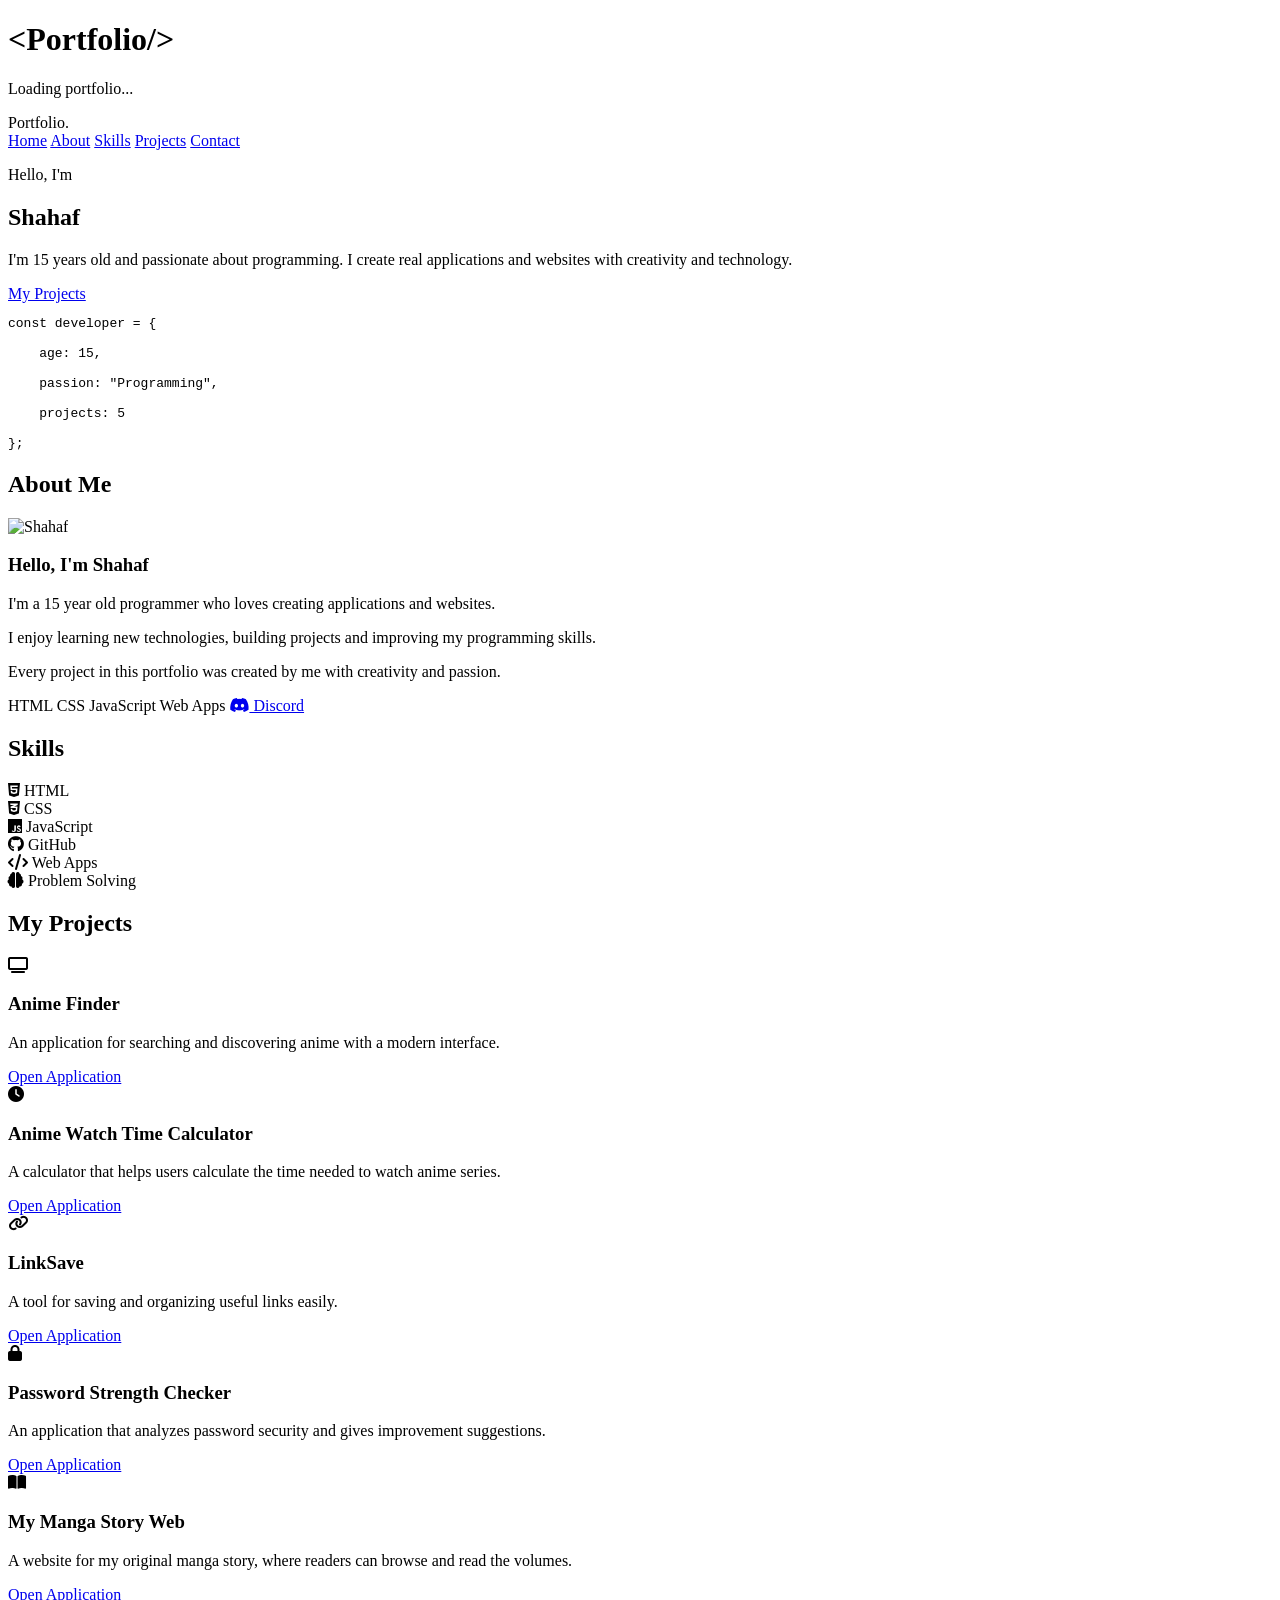
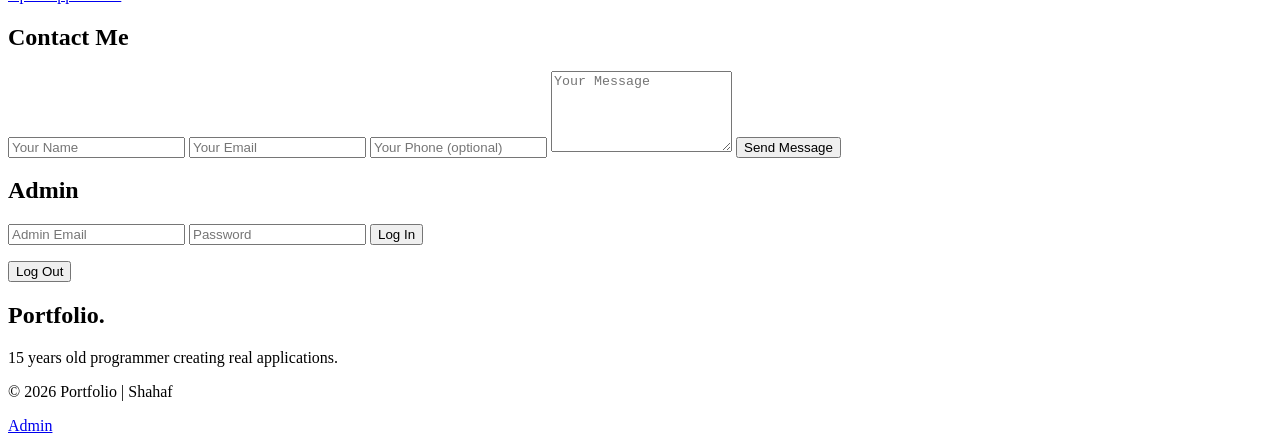
==== index (2).html @ 0d9983e2 "Add files via upload" ====
<!DOCTYPE html>
<html lang="en">

<head>

    <meta charset="UTF-8">

    <meta name="viewport" content="width=device-width, initial-scale=1.0">

    <title>Portfolio | Shahaf</title>

    <link rel="stylesheet" href="style.css">

    <link
        href="https://fonts.googleapis.com/css2?family=Poppins:wght@300;400;500;600;700;800&display=swap"
        rel="stylesheet"
    >

    <link
        rel="stylesheet"
        href="https://cdnjs.cloudflare.com/ajax/libs/font-awesome/6.7.2/css/all.min.css"
    >

</head>

<body>


<!-- ============================= -->
<!-- LOADER -->
<!-- ============================= -->

<div class="loader">

    <h1>&lt;Portfolio/&gt;</h1>

    <p>Loading portfolio...</p>

</div>


<!-- ============================= -->
<!-- HEADER -->
<!-- ============================= -->

<header>

    <div class="container">

        <div class="logo">

            Portfolio<span>.</span>

        </div>


        <nav>

            <a href="#home">Home</a>

            <a href="#about">About</a>

            <a href="#skills">Skills</a>

            <a href="#projects">Projects</a>

            <a href="#contact">Contact</a>

        </nav>


        <div class="menu">

            <span></span>

            <span></span>

            <span></span>

        </div>

    </div>

</header>


<!-- ============================= -->
<!-- HERO -->
<!-- ============================= -->

<section class="hero" id="home">

    <div class="container hero-content">


        <div class="hero-text reveal">

            <p>Hello, I'm</p>

            <h1>Shahaf</h1>

            <h2>

                <span id="typing"></span>

            </h2>


            <p>

                I'm 15 years old and passionate about programming.
                I create real applications and websites with creativity and technology.

            </p>


            <div class="buttons">

                <a href="#projects">

                    My Projects

                </a>

            </div>

        </div>



        <div class="code-box reveal">

            <div class="code-top">

                <span></span>

                <span></span>

                <span></span>

            </div>


<pre>
const developer = {

    age: 15,

    passion: "Programming",

    projects: 5

};
</pre>

        </div>


    </div>

</section>


<!-- ============================= -->
<!-- ABOUT -->
<!-- ============================= -->

<section id="about" class="section">

    <div class="container">

        <h2 class="title">

            About Me

        </h2>


        <div class="about-box reveal">


            <div class="about-image">

                <img
                    src="https://encrypted-tbn0.gstatic.com/images?q=tbn:ANd9GcTvaBjbYoPSEB7vHjjwnRe-hXGT7SuBBh6DUekbeXS_x270P09RQsSZ8E0&s=10"
                    alt="Shahaf"
                >

            </div>



            <div class="about-text">

                <h3>

                    Hello, I'm Shahaf

                </h3>


                <p>

                    I'm a 15 year old programmer who loves creating applications and websites.

                </p>


                <p>

                    I enjoy learning new technologies, building projects and improving my programming skills.

                </p>


                <p>

                    Every project in this portfolio was created by me with creativity and passion.

                </p>


                <!-- ABOUT TAGS -->

                <div class="about-tags">

                    <span>HTML</span>

                    <span>CSS</span>

                    <span>JavaScript</span>

                    <span>Web Apps</span>


                    <!-- DISCORD BUTTON -->

                    <a
                        href="https://discord.com/users/1521594216466088106"
                        target="_blank"
                        rel="noopener noreferrer"
                        class="discord-tag"
                    >

                        <i class="fa-brands fa-discord"></i>

                        Discord

                    </a>

                </div>

            </div>


        </div>

    </div>

</section>


<!-- ============================= -->
<!-- SKILLS -->
<!-- ============================= -->

<section id="skills" class="section">

    <div class="container">

        <h2 class="title">

            Skills

        </h2>


        <div class="skills">


            <div>

                <i class="fab fa-html5"></i>

                HTML

            </div>


            <div>

                <i class="fab fa-css3-alt"></i>

                CSS

            </div>


            <div>

                <i class="fab fa-js"></i>

                JavaScript

            </div>


            <div>

                <i class="fab fa-github"></i>

                GitHub

            </div>


            <div>

                <i class="fas fa-code"></i>

                Web Apps

            </div>


            <div>

                <i class="fas fa-brain"></i>

                Problem Solving

            </div>


        </div>

    </div>

</section>


<!-- ============================= -->
<!-- PROJECTS -->
<!-- ============================= -->

<section id="projects" class="section">

    <div class="container">

        <h2 class="title">

            My Projects

        </h2>


        <div class="projects">


            <!-- Anime Finder -->

            <div class="project reveal">

                <i class="fas fa-tv"></i>

                <h3>

                    Anime Finder

                </h3>

                <p>

                    An application for searching and discovering anime with a modern interface.

                </p>

                <a
                    href="https://shahafavitan3-lang.github.io/anime-finder/"
                    target="_blank"
                    rel="noopener noreferrer"
                >

                    Open Application

                </a>

            </div>



            <!-- Anime Watch Time Calculator -->

            <div class="project reveal">

                <i class="fas fa-clock"></i>

                <h3>

                    Anime Watch Time Calculator

                </h3>

                <p>

                    A calculator that helps users calculate the time needed to watch anime series.

                </p>

                <a
                    href="https://shahafavitan3-lang.github.io/Anime-Time-Calculator/"
                    target="_blank"
                    rel="noopener noreferrer"
                >

                    Open Application

                </a>

            </div>



            <!-- LinkSave -->

            <div class="project reveal">

                <i class="fas fa-link"></i>

                <h3>

                    LinkSave

                </h3>

                <p>

                    A tool for saving and organizing useful links easily.

                </p>

                <a
                    href="https://shahafavitan3-lang.github.io/LinkSaver/"
                    target="_blank"
                    rel="noopener noreferrer"
                >

                    Open Application

                </a>

            </div>



            <!-- Password Strength Checker -->

            <div class="project reveal">

                <i class="fas fa-lock"></i>

                <h3>

                    Password Strength Checker

                </h3>

                <p>

                    An application that analyzes password security and gives improvement suggestions.

                </p>

                <a
                    href="https://shahafavitan3-lang.github.io/Password-Security-Analyzer/"
                    target="_blank"
                    rel="noopener noreferrer"
                >

                    Open Application

                </a>

            </div>


            <!-- My Manga Story Web -->

            <div class="project reveal">

                <i class="fas fa-book-open"></i>

                <h3>

                    My Manga Story Web

                </h3>

                <p>

                    A website for my original manga story, where readers can browse and read the volumes.

                </p>

                <a
                    href="https://shahafavitan3-lang.github.io/EnzairoMANGA/#volumes"
                    target="_blank"
                    rel="noopener noreferrer"
                >

                    Open Application

                </a>

            </div>


        </div>

    </div>

</section>


<!-- ============================= -->
<!-- CONTACT -->
<!-- ============================= -->

<section id="contact" class="section">

    <div class="container">

        <h2 class="title">

            Contact Me

        </h2>


        <form id="contactForm" class="contact-form reveal">

            <input type="text" id="name" placeholder="Your Name" required>

            <input type="email" id="email" placeholder="Your Email" required>

            <input type="tel" id="phone" placeholder="Your Phone (optional)">

            <textarea id="message" placeholder="Your Message" rows="5" required></textarea>

            <button type="submit">

                Send Message

            </button>

        </form>

    </div>

</section>


<!-- ============================= -->
<!-- ADMIN (hidden — site owner only, opened via the footer link) -->
<!-- ============================= -->

<section id="admin" class="section admin-section hidden">

    <div class="container">

        <h2 class="title">

            Admin

        </h2>


        <form id="adminLoginForm" class="admin-login-form">

            <input type="email" id="adminEmail" placeholder="Admin Email" required>

            <input type="password" id="adminPassword" placeholder="Password" required>

            <button type="submit">

                Log In

            </button>

            <p id="adminLoginError" class="admin-error hidden"></p>

        </form>


        <div id="adminPanel" class="admin-panel hidden">

            <div class="admin-panel-top">

                <p id="adminWelcome"></p>

                <button id="adminLogoutBtn" type="button">

                    Log Out

                </button>

            </div>


            <div id="adminMessagesList" class="admin-messages">

                <!-- populated by JS -->

            </div>

        </div>

    </div>

</section>


<!-- ============================= -->
<!-- FOOTER -->
<!-- ============================= -->

<footer>

    <div class="container">

        <h2>

            Portfolio.

        </h2>


        <p>

            15 years old programmer creating real applications.

        </p>


        <p>

            © 2026 Portfolio | Shahaf

        </p>


        <a href="#admin" id="adminToggle" class="admin-toggle-link">Admin</a>

    </div>

</footer>


<script src="script.js"></script>

</body>

</html>
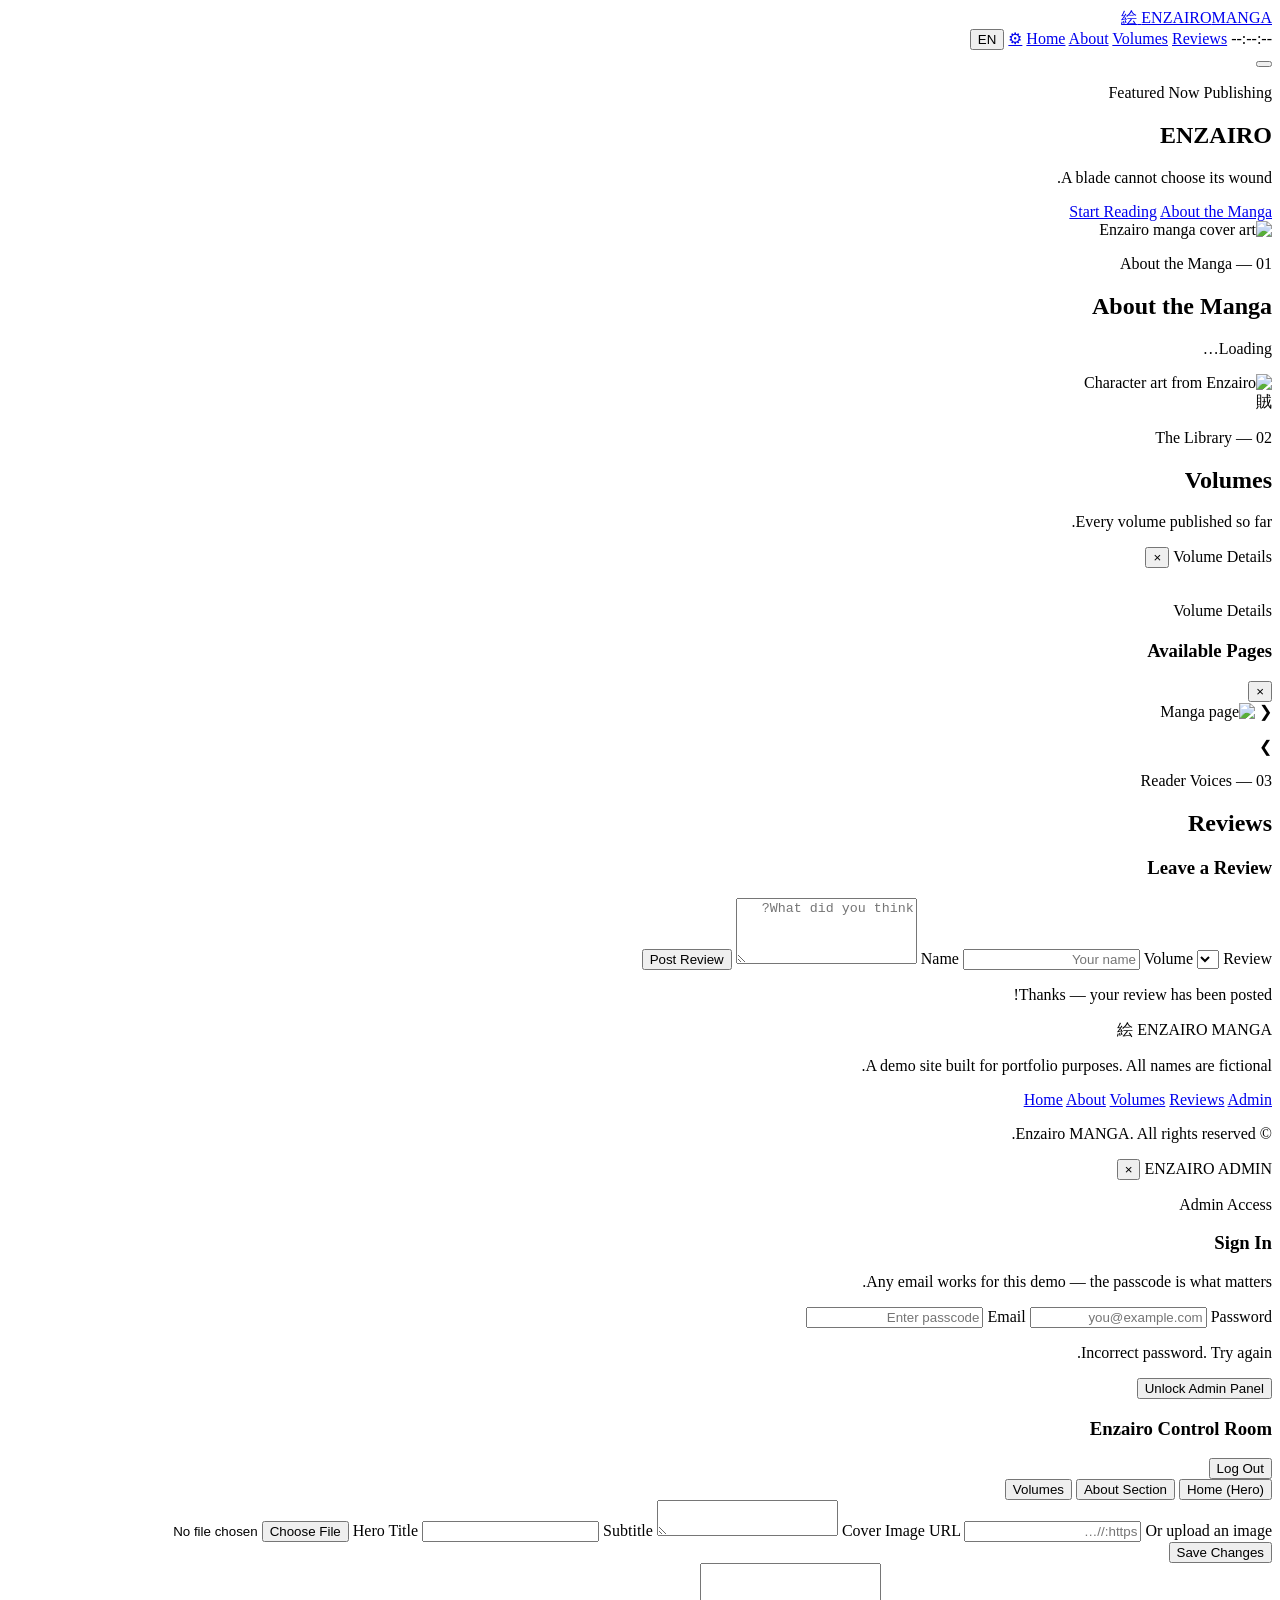
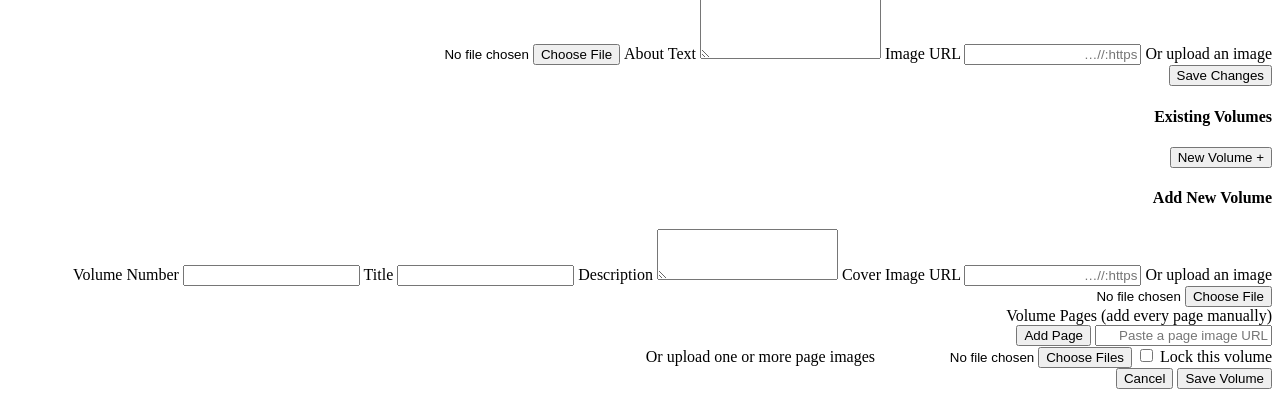
==== commit 315fd7ea: "Add files via upload" ====
--- a/index (2).html
+++ b/index (2).html
@@ -1,663 +1,363 @@
-<!DOCTYPE html>
-<html lang="en">
-
-<head>
-
-    <meta charset="UTF-8">
-
-    <meta name="viewport" content="width=device-width, initial-scale=1.0">
-
-    <title>Portfolio | Shahaf</title>
-
-    <link rel="stylesheet" href="style.css">
-
-    <link
-        href="https://fonts.googleapis.com/css2?family=Poppins:wght@300;400;500;600;700;800&display=swap"
-        rel="stylesheet"
-    >
-
-    <link
-        rel="stylesheet"
-        href="https://cdnjs.cloudflare.com/ajax/libs/font-awesome/6.7.2/css/all.min.css"
-    >
-
-</head>
-
-<body>
-
-
-<!-- ============================= -->
-<!-- LOADER -->
-<!-- ============================= -->
-
-<div class="loader">
-
-    <h1>&lt;Portfolio/&gt;</h1>
-
-    <p>Loading portfolio...</p>
-
-</div>
-
-
-<!-- ============================= -->
-<!-- HEADER -->
-<!-- ============================= -->
-
-<header>
-
-    <div class="container">
-
-        <div class="logo">
-
-            Portfolio<span>.</span>
-
-        </div>
-
-
-        <nav>
-
-            <a href="#home">Home</a>
-
-            <a href="#about">About</a>
-
-            <a href="#skills">Skills</a>
-
-            <a href="#projects">Projects</a>
-
-            <a href="#contact">Contact</a>
-
-        </nav>
-
-
-        <div class="menu">
-
-            <span></span>
-
-            <span></span>
-
-            <span></span>
-
-        </div>
-
-    </div>
-
-</header>
-
-
-<!-- ============================= -->
-<!-- HERO -->
-<!-- ============================= -->
-
-<section class="hero" id="home">
-
-    <div class="container hero-content">
-
-
-        <div class="hero-text reveal">
-
-            <p>Hello, I'm</p>
-
-            <h1>Shahaf</h1>
-
-            <h2>
-
-                <span id="typing"></span>
-
-            </h2>
-
-
-            <p>
-
-                I'm 15 years old and passionate about programming.
-                I create real applications and websites with creativity and technology.
-
-            </p>
-
-
-            <div class="buttons">
-
-                <a href="#projects">
-
-                    My Projects
-
-                </a>
-
-            </div>
-
-        </div>
-
-
-
-        <div class="code-box reveal">
-
-            <div class="code-top">
-
-                <span></span>
-
-                <span></span>
-
-                <span></span>
-
-            </div>
-
-
-<pre>
-const developer = {
-
-    age: 15,
-
-    passion: "Programming",
-
-    projects: 5
-
-};
-</pre>
-
-        </div>
-
-
-    </div>
-
-</section>
-
-
-<!-- ============================= -->
-<!-- ABOUT -->
-<!-- ============================= -->
-
-<section id="about" class="section">
-
-    <div class="container">
-
-        <h2 class="title">
-
-            About Me
-
-        </h2>
-
-
-        <div class="about-box reveal">
-
-
-            <div class="about-image">
-
-                <img
-                    src="https://encrypted-tbn0.gstatic.com/images?q=tbn:ANd9GcTvaBjbYoPSEB7vHjjwnRe-hXGT7SuBBh6DUekbeXS_x270P09RQsSZ8E0&s=10"
-                    alt="Shahaf"
-                >
-
-            </div>
-
-
-
-            <div class="about-text">
-
-                <h3>
-
-                    Hello, I'm Shahaf
-
-                </h3>
-
-
-                <p>
-
-                    I'm a 15 year old programmer who loves creating applications and websites.
-
-                </p>
-
-
-                <p>
-
-                    I enjoy learning new technologies, building projects and improving my programming skills.
-
-                </p>
-
-
-                <p>
-
-                    Every project in this portfolio was created by me with creativity and passion.
-
-                </p>
-
-
-                <!-- ABOUT TAGS -->
-
-                <div class="about-tags">
-
-                    <span>HTML</span>
-
-                    <span>CSS</span>
-
-                    <span>JavaScript</span>
-
-                    <span>Web Apps</span>
-
-
-                    <!-- DISCORD BUTTON -->
-
-                    <a
-                        href="https://discord.com/users/1521594216466088106"
-                        target="_blank"
-                        rel="noopener noreferrer"
-                        class="discord-tag"
-                    >
-
-                        <i class="fa-brands fa-discord"></i>
-
-                        Discord
-
-                    </a>
-
-                </div>
-
-            </div>
-
-
-        </div>
-
-    </div>
-
-</section>
-
-
-<!-- ============================= -->
-<!-- SKILLS -->
-<!-- ============================= -->
-
-<section id="skills" class="section">
-
-    <div class="container">
-
-        <h2 class="title">
-
-            Skills
-
-        </h2>
-
-
-        <div class="skills">
-
-
-            <div>
-
-                <i class="fab fa-html5"></i>
-
-                HTML
-
-            </div>
-
-
-            <div>
-
-                <i class="fab fa-css3-alt"></i>
-
-                CSS
-
-            </div>
-
-
-            <div>
-
-                <i class="fab fa-js"></i>
-
-                JavaScript
-
-            </div>
-
-
-            <div>
-
-                <i class="fab fa-github"></i>
-
-                GitHub
-
-            </div>
-
-
-            <div>
-
-                <i class="fas fa-code"></i>
-
-                Web Apps
-
-            </div>
-
-
-            <div>
-
-                <i class="fas fa-brain"></i>
-
-                Problem Solving
-
-            </div>
-
-
-        </div>
-
-    </div>
-
-</section>
-
-
-<!-- ============================= -->
-<!-- PROJECTS -->
-<!-- ============================= -->
-
-<section id="projects" class="section">
-
-    <div class="container">
-
-        <h2 class="title">
-
-            My Projects
-
-        </h2>
-
-
-        <div class="projects">
-
-
-            <!-- Anime Finder -->
-
-            <div class="project reveal">
-
-                <i class="fas fa-tv"></i>
-
-                <h3>
-
-                    Anime Finder
-
-                </h3>
-
-                <p>
-
-                    An application for searching and discovering anime with a modern interface.
-
-                </p>
-
-                <a
-                    href="https://shahafavitan3-lang.github.io/anime-finder/"
-                    target="_blank"
-                    rel="noopener noreferrer"
-                >
-
-                    Open Application
-
-                </a>
-
-            </div>
-
-
-
-            <!-- Anime Watch Time Calculator -->
-
-            <div class="project reveal">
-
-                <i class="fas fa-clock"></i>
-
-                <h3>
-
-                    Anime Watch Time Calculator
-
-                </h3>
-
-                <p>
-
-                    A calculator that helps users calculate the time needed to watch anime series.
-
-                </p>
-
-                <a
-                    href="https://shahafavitan3-lang.github.io/Anime-Time-Calculator/"
-                    target="_blank"
-                    rel="noopener noreferrer"
-                >
-
-                    Open Application
-
-                </a>
-
-            </div>
-
-
-
-            <!-- LinkSave -->
-
-            <div class="project reveal">
-
-                <i class="fas fa-link"></i>
-
-                <h3>
-
-                    LinkSave
-
-                </h3>
-
-                <p>
-
-                    A tool for saving and organizing useful links easily.
-
-                </p>
-
-                <a
-                    href="https://shahafavitan3-lang.github.io/LinkSaver/"
-                    target="_blank"
-                    rel="noopener noreferrer"
-                >
-
-                    Open Application
-
-                </a>
-
-            </div>
-
-
-
-            <!-- Password Strength Checker -->
-
-            <div class="project reveal">
-
-                <i class="fas fa-lock"></i>
-
-                <h3>
-
-                    Password Strength Checker
-
-                </h3>
-
-                <p>
-
-                    An application that analyzes password security and gives improvement suggestions.
-
-                </p>
-
-                <a
-                    href="https://shahafavitan3-lang.github.io/Password-Security-Analyzer/"
-                    target="_blank"
-                    rel="noopener noreferrer"
-                >
-
-                    Open Application
-
-                </a>
-
-            </div>
-
-
-            <!-- My Manga Story Web -->
-
-            <div class="project reveal">
-
-                <i class="fas fa-book-open"></i>
-
-                <h3>
-
-                    My Manga Story Web
-
-                </h3>
-
-                <p>
-
-                    A website for my original manga story, where readers can browse and read the volumes.
-
-                </p>
-
-                <a
-                    href="https://shahafavitan3-lang.github.io/EnzairoMANGA/#volumes"
-                    target="_blank"
-                    rel="noopener noreferrer"
-                >
-
-                    Open Application
-
-                </a>
-
-            </div>
-
-
-        </div>
-
-    </div>
-
-</section>
-
-
-<!-- ============================= -->
-<!-- CONTACT -->
-<!-- ============================= -->
-
-<section id="contact" class="section">
-
-    <div class="container">
-
-        <h2 class="title">
-
-            Contact Me
-
-        </h2>
-
-
-        <form id="contactForm" class="contact-form reveal">
-
-            <input type="text" id="name" placeholder="Your Name" required>
-
-            <input type="email" id="email" placeholder="Your Email" required>
-
-            <input type="tel" id="phone" placeholder="Your Phone (optional)">
-
-            <textarea id="message" placeholder="Your Message" rows="5" required></textarea>
-
-            <button type="submit">
-
-                Send Message
-
-            </button>
-
-        </form>
-
-    </div>
-
-</section>
-
-
-<!-- ============================= -->
-<!-- ADMIN (hidden — site owner only, opened via the footer link) -->
-<!-- ============================= -->
-
-<section id="admin" class="section admin-section hidden">
-
-    <div class="container">
-
-        <h2 class="title">
-
-            Admin
-
-        </h2>
-
-
-        <form id="adminLoginForm" class="admin-login-form">
-
-            <input type="email" id="adminEmail" placeholder="Admin Email" required>
-
-            <input type="password" id="adminPassword" placeholder="Password" required>
-
-            <button type="submit">
-
-                Log In
-
-            </button>
-
-            <p id="adminLoginError" class="admin-error hidden"></p>
-
-        </form>
-
-
-        <div id="adminPanel" class="admin-panel hidden">
-
-            <div class="admin-panel-top">
-
-                <p id="adminWelcome"></p>
-
-                <button id="adminLogoutBtn" type="button">
-
-                    Log Out
-
-                </button>
-
-            </div>
-
-
-            <div id="adminMessagesList" class="admin-messages">
-
-                <!-- populated by JS -->
-
-            </div>
-
-        </div>
-
-    </div>
-
-</section>
-
-
-<!-- ============================= -->
-<!-- FOOTER -->
-<!-- ============================= -->
-
-<footer>
-
-    <div class="container">
-
-        <h2>
-
-            Portfolio.
-
-        </h2>
-
-
-        <p>
-
-            15 years old programmer creating real applications.
-
-        </p>
-
-
-        <p>
-
-            © 2026 Portfolio | Shahaf
-
-        </p>
-
-
-        <a href="#admin" id="adminToggle" class="admin-toggle-link">Admin</a>
-
-    </div>
-
-</footer>
-
-
-<script src="script.js"></script>
-
-</body>
-
-</html>+<!DOCTYPE html>
+<html lang="he" dir="rtl">
+<head>
+<meta charset="UTF-8" />
+<meta name="viewport" content="width=device-width, initial-scale=1.0" />
+<title>Enzairo MANGA</title>
+<link rel="preconnect" href="https://fonts.googleapis.com">
+<link href="https://fonts.googleapis.com/css2?family=Anton&family=Inter:wght@400;500;600;700&family=Noto+Serif+JP:wght@500;700&family=Noto+Sans+Hebrew:wght@400;600;700;900&family=Noto+Serif+Hebrew:wght@500;700&display=swap" rel="stylesheet">
+<link rel="stylesheet" href="style.css">
+<!-- Firebase (Realtime Database) — must load before script.js -->
+<script src="https://www.gstatic.com/firebasejs/10.13.0/firebase-app-compat.js"></script>
+<script src="https://www.gstatic.com/firebasejs/10.13.0/firebase-database-compat.js"></script>
+</head>
+<body>
+
+<!-- Decorative halftone texture layer (purely visual, no JS cost) -->
+<div class="halftone-layer" aria-hidden="true"></div>
+
+<!-- ============ NAVIGATION (public) ============ -->
+<header class="navbar" id="navbar">
+  <div class="nav-inner">
+    <a href="#hero" class="logo">
+      <span class="logo-mark">絵</span>
+      <span class="logo-text">ENZAIRO<span class="logo-sub">MANGA</span></span>
+    </a>
+
+    <nav class="nav-links" id="navLinks">
+      <span class="live-clock" id="liveClock" aria-label="Israel time">--:--:--</span>
+      <a href="#hero" class="nav-link" data-i18n="nav_home">Home</a>
+      <a href="#about" class="nav-link" data-i18n="nav_about">About</a>
+      <a href="#volumes" class="nav-link" data-i18n="nav_volumes">Volumes</a>
+      <a href="#reviews" class="nav-link" data-i18n="nav_reviews">Reviews</a>
+      <a href="#admin" class="nav-admin-link" id="adminOpenBtn" title="Admin" aria-label="Admin panel">⚙</a>
+      <button class="lang-toggle" id="langToggle" type="button" aria-label="Switch language">EN</button>
+    </nav>
+
+    <button class="nav-toggle" id="navToggle" type="button" aria-label="Toggle navigation menu" aria-expanded="false">
+      <span></span><span></span><span></span>
+    </button>
+  </div>
+</header>
+
+<!-- ============ HERO (content editable from Admin) ============ -->
+<section class="hero" id="hero">
+  <div class="hero-dots" aria-hidden="true"></div>
+  <div class="hero-inner">
+    <div class="hero-copy">
+      <p class="eyebrow"><span class="seal" data-i18n="hero_badge">Featured</span> <span data-i18n="hero_eyebrow">Now Publishing</span></p>
+      <h1 class="hero-title" id="heroTitle">ENZAIRO</h1>
+      <p class="hero-subtitle" id="heroSubtitle">A blade cannot choose its wound.</p>
+      <div class="hero-actions">
+        <a href="#volumes" class="btn btn-primary" data-i18n="hero_btn_start">Start Reading</a>
+        <a href="#about" class="btn btn-ghost" data-i18n="hero_btn_about">About the Manga</a>
+      </div>
+    </div>
+
+    <div class="hero-art">
+      <div class="cover-frame">
+        <img id="heroImage" src="" alt="Enzairo manga cover art" />
+      </div>
+      <div class="speed-lines" aria-hidden="true"></div>
+    </div>
+  </div>
+
+  <a href="#about" class="scroll-cue" aria-label="Scroll to About section">
+    <span></span>
+  </a>
+</section>
+
+<!-- ============ ABOUT (content editable from Admin) ============ -->
+<section class="about" id="about">
+  <div class="section-inner about-grid">
+    <div class="about-text">
+      <p class="section-eyebrow" data-i18n="about_eyebrow">01 — About the Manga</p>
+      <h2 class="section-title" data-i18n="about_title">About the Manga</h2>
+      <p class="about-body" id="aboutText">Loading…</p>
+    </div>
+
+    <div class="about-visual">
+      <div class="ink-panel">
+        <img id="aboutImage" src="" alt="Character art from Enzairo" />
+      </div>
+      <div class="hanko" aria-hidden="true">賊</div>
+    </div>
+  </div>
+</section>
+
+<!-- ============ VOLUMES (public library — fully open, no login) ============ -->
+<section class="volumes" id="volumes">
+  <div class="section-inner">
+    <p class="section-eyebrow section-eyebrow--center" data-i18n="volumes_eyebrow">02 — The Library</p>
+    <h2 class="section-title section-title--center" data-i18n="volumes_title">Volumes</h2>
+    <p class="section-sub" data-i18n="volumes_sub">Every volume published so far.</p>
+
+    <!--
+      Volume cards are injected here by renderVolumes() in script.js.
+      Clicks are handled with a SINGLE delegated listener on this
+      container (see initVolumesGrid) instead of binding a new
+      listener to every card on every render — that's what keeps
+      this fast even if the library grows to hundreds of volumes.
+    -->
+    <div class="volumes-grid" id="volumesGrid"></div>
+  </div>
+</section>
+
+<!-- ============ VOLUME DETAILS / PAGE SELECTION ============ -->
+<div class="volume-details-fullscreen hidden" id="volumeDetailsView" role="dialog" aria-modal="true" aria-labelledby="volumeDetailsTitle" aria-hidden="true">
+  <div class="volume-details-backdrop" data-close-volume-details aria-hidden="true"></div>
+  <div class="volume-details-dialog" role="document">
+    <div class="volume-details-topbar">
+      <span class="volume-details-label" data-i18n="volume_details_title">Volume Details</span>
+      <button class="volume-details-close" id="closeVolumeDetailsBtn" type="button" data-close-volume-details aria-label="Close volume details">&times;</button>
+    </div>
+
+    <div class="volume-details-content">
+      <div class="volume-details-intro">
+        <div class="volume-details-cover-wrap">
+          <img id="volumeDetailsCover" src="" alt="" />
+        </div>
+        <div class="volume-details-copy">
+          <p class="section-eyebrow" data-i18n="volume_details_title">Volume Details</p>
+          <h2 class="volume-details-title" id="volumeDetailsTitle"></h2>
+          <p class="volume-details-description" id="volumeDetailsDescription"></p>
+        </div>
+      </div>
+
+      <div class="volume-details-pages">
+        <h3 id="volumeDetailsPagesLabel" data-i18n="volume_details_pages">Available Pages</h3>
+        <div class="volume-pages-grid" id="volumePagesGrid"></div>
+      </div>
+    </div>
+  </div>
+</div>
+
+<!-- ============ FULL-SCREEN MANGA READER ("Enter Book") ============ -->
+<!--
+  Reads RIGHT-TO-LEFT like a real manga:
+  - Tapping/clicking the LEFT half of the page, or swiping LEFT, → NEXT page
+  - Tapping/clicking the RIGHT half of the page, or swiping RIGHT, → PREVIOUS page
+  This is independent of the site's current UI language direction —
+  the reading order is a property of the manga, not of the interface.
+-->
+<div class="reader-fullscreen hidden" id="readerView" role="dialog" aria-modal="true" aria-label="Manga reader">
+  <div class="reader-topbar">
+    <div class="reader-info">
+      <span class="reader-vol-title" id="readerTitle"></span>
+      <span class="reader-count" id="readerCount"></span>
+    </div>
+    <button class="reader-close" id="closeReaderBtn" type="button" aria-label="Close reader">&times;</button>
+  </div>
+
+  <div class="reader-stage" id="readerStage">
+    <span class="reader-chevron reader-chevron--left" id="readerChevronLeft" aria-hidden="true">❮</span>
+    <img id="readerImage" src="" alt="Manga page" draggable="false" />
+    <p class="reader-empty-msg hidden" id="readerEmptyMsg"></p>
+    <span class="reader-chevron reader-chevron--right" id="readerChevronRight" aria-hidden="true">❯</span>
+  </div>
+
+  <p class="reader-hint" id="readerHint"></p>
+</div>
+
+<!-- ============ REVIEWS (public, starts completely empty) ============ -->
+<section class="reviews" id="reviews">
+  <div class="section-inner">
+    <p class="section-eyebrow section-eyebrow--center" data-i18n="reviews_eyebrow">03 — Reader Voices</p>
+    <h2 class="section-title section-title--center" data-i18n="reviews_title">Reviews</h2>
+
+    <div class="reviews-layout">
+      <!-- No mock/seed reviews are ever injected here — only real submissions. -->
+      <div class="reviews-list" id="reviewsList"></div>
+
+      <div class="review-form-wrap">
+        <h3 data-i18n="reviews_form_title">Leave a Review</h3>
+        <form id="reviewForm" novalidate>
+          <label class="field-label" for="reviewName" data-i18n="reviews_label_name">Name</label>
+          <input type="text" id="reviewName" class="field-input" data-i18n-placeholder="reviews_placeholder_name" placeholder="Your name" required />
+
+          <label class="field-label" for="reviewVolume" data-i18n="reviews_label_volume">Volume</label>
+          <select id="reviewVolume" class="field-input" required></select>
+
+          <label class="field-label" for="reviewText" data-i18n="reviews_label_text">Review</label>
+          <textarea id="reviewText" class="field-input" rows="4" data-i18n-placeholder="reviews_placeholder_text" placeholder="What did you think?" required></textarea>
+
+          <button type="submit" class="btn btn-primary btn-full" data-i18n="reviews_submit">Post Review</button>
+          <p class="form-success hidden" id="reviewSuccess" data-i18n="reviews_success">Thanks — your review has been posted!</p>
+        </form>
+      </div>
+    </div>
+  </div>
+</section>
+
+<!-- ============ FOOTER ============ -->
+<footer class="footer">
+  <div class="section-inner footer-inner">
+    <div class="footer-brand">
+      <span class="logo-mark">絵</span>
+      <span>ENZAIRO MANGA</span>
+    </div>
+    <p class="footer-note" data-i18n="footer_note">A demo site built for portfolio purposes. All names are fictional.</p>
+    <div class="footer-links">
+      <a href="#hero" data-i18n="nav_home">Home</a>
+      <a href="#about" data-i18n="nav_about">About</a>
+      <a href="#volumes" data-i18n="nav_volumes">Volumes</a>
+      <a href="#reviews" data-i18n="nav_reviews">Reviews</a>
+      <a href="#admin" id="footerAdminOpenBtn" data-i18n="footer_admin">Admin</a>
+    </div>
+    <p class="footer-copyright">© <span id="year"></span> Enzairo MANGA. <span data-i18n="footer_rights">All rights reserved.</span></p>
+  </div>
+</footer>
+
+<!-- ============ ADMIN PANEL (hidden behind login) ============ -->
+<section class="admin admin-modal hidden" id="admin" role="dialog" aria-modal="true" aria-labelledby="adminModalTitle" aria-hidden="true">
+  <div class="admin-modal-backdrop" data-close-admin aria-hidden="true"></div>
+  <div class="admin-modal-dialog" role="document">
+    <div class="admin-modal-topbar">
+      <span class="admin-modal-label" id="adminModalTitle">ENZAIRO ADMIN</span>
+      <button class="admin-modal-close" id="adminCloseBtn" type="button" aria-label="Close admin panel">&times;</button>
+    </div>
+    <div class="section-inner">
+
+    <!-- Locked state: login gate -->
+    <div class="locked-panel" id="adminLoginPanel">
+      <p class="section-eyebrow section-eyebrow--center" data-i18n="admin_eyebrow">Admin Access</p>
+      <h3 class="modal-title" data-i18n="admin_login_title">Sign In</h3>
+      <p class="modal-sub" data-i18n="admin_login_sub">Any email works for this demo — the passcode is what matters.</p>
+
+      <form id="adminLoginForm" novalidate class="admin-login-form">
+        <label class="field-label" for="adminEmail" data-i18n="admin_label_email">Email</label>
+        <input type="email" id="adminEmail" class="field-input" placeholder="you@example.com" required />
+
+        <label class="field-label" for="adminPassword" data-i18n="admin_label_password">Password</label>
+        <input type="password" id="adminPassword" class="field-input" data-i18n-placeholder="admin_placeholder_password" placeholder="Enter passcode" required />
+
+        <p class="form-error hidden" id="adminLoginError" data-i18n="admin_error">Incorrect password. Try again.</p>
+
+        <button type="submit" class="btn btn-primary btn-full" data-i18n="admin_unlock_btn">Unlock Admin Panel</button>
+      </form>
+    </div>
+
+    <!-- Unlocked state: full dashboard -->
+    <div class="admin-dashboard hidden" id="adminDashboard">
+      <div class="admin-header">
+        <h3 data-i18n="admin_dashboard_title">Enzairo Control Room</h3>
+        <button class="btn btn-ghost btn-small" id="adminLogoutBtn" type="button" data-i18n="admin_logout">Log Out</button>
+      </div>
+
+      <div class="admin-tabs" id="adminTabs">
+        <button class="admin-tab active" type="button" data-tab="hero" data-i18n="admin_tab_hero">Home (Hero)</button>
+        <button class="admin-tab" type="button" data-tab="about" data-i18n="admin_tab_about">About Section</button>
+        <button class="admin-tab" type="button" data-tab="volumes" data-i18n="admin_tab_volumes">Volumes</button>
+      </div>
+
+      <!-- ---- Hero tab ---- -->
+      <div class="admin-panel-tab" id="tab-hero">
+        <form id="heroForm" class="admin-form">
+          <label class="field-label" data-i18n="admin_hero_title_label">Hero Title</label>
+          <input type="text" id="heroTitleInput" class="field-input" required />
+
+          <label class="field-label" data-i18n="admin_hero_subtitle_label">Subtitle</label>
+          <textarea id="heroSubtitleInput" class="field-input" rows="2" required></textarea>
+
+          <label class="field-label" data-i18n="admin_hero_image_label">Cover Image URL</label>
+          <input type="text" id="heroImageInput" class="field-input" placeholder="https://…" />
+
+          <label class="field-label" data-i18n="admin_upload_label">Or upload an image</label>
+          <input type="file" id="heroImageFile" class="field-input field-file" accept="image/*" />
+
+          <div class="image-preview" id="heroImagePreview"></div>
+
+          <button type="submit" class="btn btn-primary" data-i18n="admin_save_btn">Save Changes</button>
+        </form>
+      </div>
+
+      <!-- ---- About tab ---- -->
+      <div class="admin-panel-tab hidden" id="tab-about">
+        <form id="aboutForm" class="admin-form">
+          <label class="field-label" data-i18n="admin_about_text_label">About Text</label>
+          <textarea id="aboutTextInput" class="field-input" rows="6" required></textarea>
+
+          <label class="field-label" data-i18n="admin_about_image_label">Image URL</label>
+          <input type="text" id="aboutImageInput" class="field-input" placeholder="https://…" />
+
+          <label class="field-label" data-i18n="admin_upload_label">Or upload an image</label>
+          <input type="file" id="aboutImageFile" class="field-input field-file" accept="image/*" />
+
+          <div class="image-preview" id="aboutImagePreview"></div>
+
+          <button type="submit" class="btn btn-primary" data-i18n="admin_save_btn">Save Changes</button>
+        </form>
+      </div>
+
+      <!-- ---- Volumes tab ---- -->
+      <div class="admin-panel-tab hidden" id="tab-volumes">
+        <div class="admin-volumes-list">
+          <div class="admin-list-header">
+            <h4 data-i18n="admin_volumes_existing">Existing Volumes</h4>
+            <button class="btn btn-primary btn-small" id="newVolumeBtn" type="button" data-i18n="admin_volumes_add_new">+ New Volume</button>
+          </div>
+          <!-- Rows render via renderAdminVolumesList(); Edit/Delete use ONE delegated listener (initAdminVolumesList) -->
+          <div id="adminVolumesList"></div>
+        </div>
+
+        <form id="volumeForm" class="admin-form">
+          <h4 id="volumeFormTitle" data-i18n="admin_form_title_new">Add New Volume</h4>
+          <input type="hidden" id="volumeEditingId" value="" />
+
+          <label class="field-label" data-i18n="admin_label_vol_number">Volume Number</label>
+          <input type="number" id="volumeNumberInput" class="field-input" min="1" required />
+
+          <label class="field-label" data-i18n="admin_label_vol_title">Title</label>
+          <input type="text" id="volumeTitleInput" class="field-input" required />
+
+          <label class="field-label" data-i18n="admin_label_vol_desc">Description</label>
+          <textarea id="volumeDescInput" class="field-input" rows="3" required></textarea>
+
+          <label class="field-label" data-i18n="admin_label_vol_cover">Cover Image URL</label>
+          <input type="text" id="volumeCoverInput" class="field-input" placeholder="https://…" required />
+
+          <label class="field-label" data-i18n="admin_upload_label">Or upload an image</label>
+          <input type="file" id="volumeCoverFile" class="field-input field-file" accept="image/*" />
+
+          <div class="image-preview" id="volumeCoverPreview"></div>
+
+          <!--
+            Pages are NEVER auto-generated or counted for the admin.
+            Every page shown here is one the admin explicitly added,
+            either by URL or by uploading a file (converted to base64).
+          -->
+          <label class="field-label" data-i18n="admin_label_vol_pages">Volume Pages (add every page manually)</label>
+          <div class="pages-list" id="pagesList"></div>
+          <div class="pages-add-row">
+            <input type="url" id="pageUrlInput" class="field-input" data-i18n-placeholder="admin_add_page_url_placeholder" placeholder="Paste a page image URL" />
+            <button type="button" class="btn btn-ghost btn-small" id="addPageUrlBtn" data-i18n="admin_add_page_url_btn">Add Page</button>
+          </div>
+          <label class="field-label" data-i18n="admin_upload_pages_label">Or upload one or more page images</label>
+          <input type="file" id="pagesFileInput" class="field-input field-file" accept="image/*" multiple />
+
+          <label class="switch-row">
+            <span class="switch">
+              <input type="checkbox" id="volumeLockedInput" />
+              <span class="switch-slider"></span>
+            </span>
+            <span data-i18n="admin_locked_label">Lock this volume</span>
+          </label>
+
+          <div class="admin-form-actions">
+            <button type="submit" class="btn btn-primary" data-i18n="admin_save_volume_btn">Save Volume</button>
+            <button type="button" class="btn btn-ghost" id="cancelVolumeEditBtn" data-i18n="admin_cancel_edit_btn">Cancel</button>
+          </div>
+        </form>
+      </div>
+    </div>
+
+    </div>
+  </div>
+</section>
+
+<!-- Reusable toast — one element, reused for every feedback message (no DOM churn) -->
+<div class="toast" id="toast" role="status" aria-live="polite"></div>
+
+<script src="script.js"></script>
+</body>
+</html>
